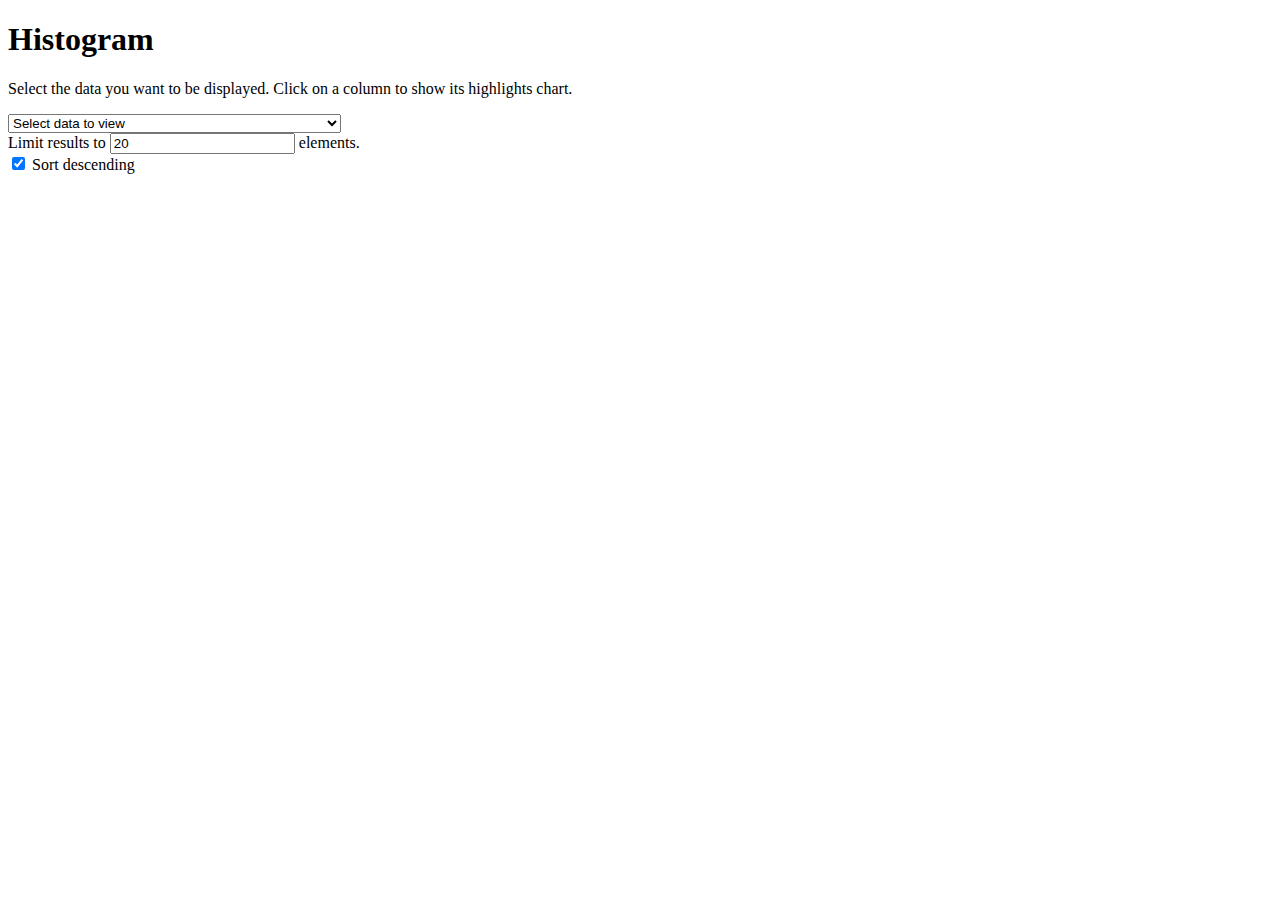
==== html/barchart.htm @ 7a56dc2c "first commit - working stats, time graphs and first histogram" ====
<!DOCTYPE html>
<html>
<head>
	<meta charset="UTF-8">
	<title>Histogram</title>
</head>

<body>
<h1>Histogram</h1>
<p>
	Select the data you want to be displayed. Click on a column to show its highlights chart.
</p>
<div class="w-100 h-100">
	<select name="menu" id="menu" onchange="refreshChart()">
		<option value="-">Select data to view</option>
		<option value="veicoli.tipo">Tipologie di veicoli</option>
		<option value="veicoli.brand">Marche di veicoli coinvolte</option>
		<option value="veicoli.model">Modelli di veicoli coinvolti</option>
		<option value="dinamica">Dinamiche degli incidenti</option>
		<option value="strada">Incidenti per via</option>
		<option value="anno">Incidenti per anno</option>
		<option value="mese">Incidenti per mese dell'anno</option>
		<option value="giorno">Incidenti per giorno del mese</option>
		<option value="ora">Incidenti per fascia oraria</option>
		<option value="persone.anno">Persone coinvolte per anno di nascita</option>
		<option value="persone.sesso">Persone coinvolte per genere</option>
		<option value="numero_gruppo">Incidenti per gruppo di polizia municipale intervenuto</option>
	</select>
	<br>
	<label>Limit results to <input type="number" min="1" value="20" name="limit" id="limit"
								   onchange="refreshChart();"> elements.</label><br>
	<label><input type="checkbox" id="sort" checked onChange="refreshChart()"> Sort descending</label><br>
	<svg id="chart" class="w-100"></svg>
</div>
<div style="display:none" id="highlight-div" class="w-100 h-100">
	<p id="highlight-label">Selezionare il contesto in cui mostrare la selezione:</p><br>
	<select name="menu2" id="menu2" onchange="refreshHighlightChart()">
		<option value="veicoli.tipo">Tipologie di veicoli</option>
		<option value="veicoli.brand">Marche di veicoli coinvolte</option>
		<option value="veicoli.model">Modelli di veicoli coinvolti</option>
		<option value="dinamica">Dinamiche degli incidenti</option>
		<option value="strada">Incidenti per via</option>
		<option value="anno">Incidenti per anno</option>
		<option value="mese">Incidenti per mese dell'anno</option>
		<option value="giorno">Incidenti per giorno del mese</option>
		<option value="ora">Incidenti per fascia oraria</option>
		<option value="persone.anno">Persone coinvolte per anno di nascita</option>
		<option value="persone.sesso">Persone coinvolte per genere</option>
		<option value="numero_gruppo">Incidenti per gruppo di polizia municipale intervenuto</option>
	</select>
	<br>
	<label>Limit results to <input type="number" min="1" value="20" name="limit2" id="limit2"
								   onchange="refreshHighlightChart();"> elements.</label>
	<button onclick="drawHighlightChart(resultCache.data,true);">Normalize Graph</button>
	<button onclick="drawHighlightChart(resultCache.data,false);">Standard Graph</button>
	<br>
	<svg id="chart2" class="w-100"></svg>
	<script src="js/barchart.js"></script>
</div>
</body>
</html>
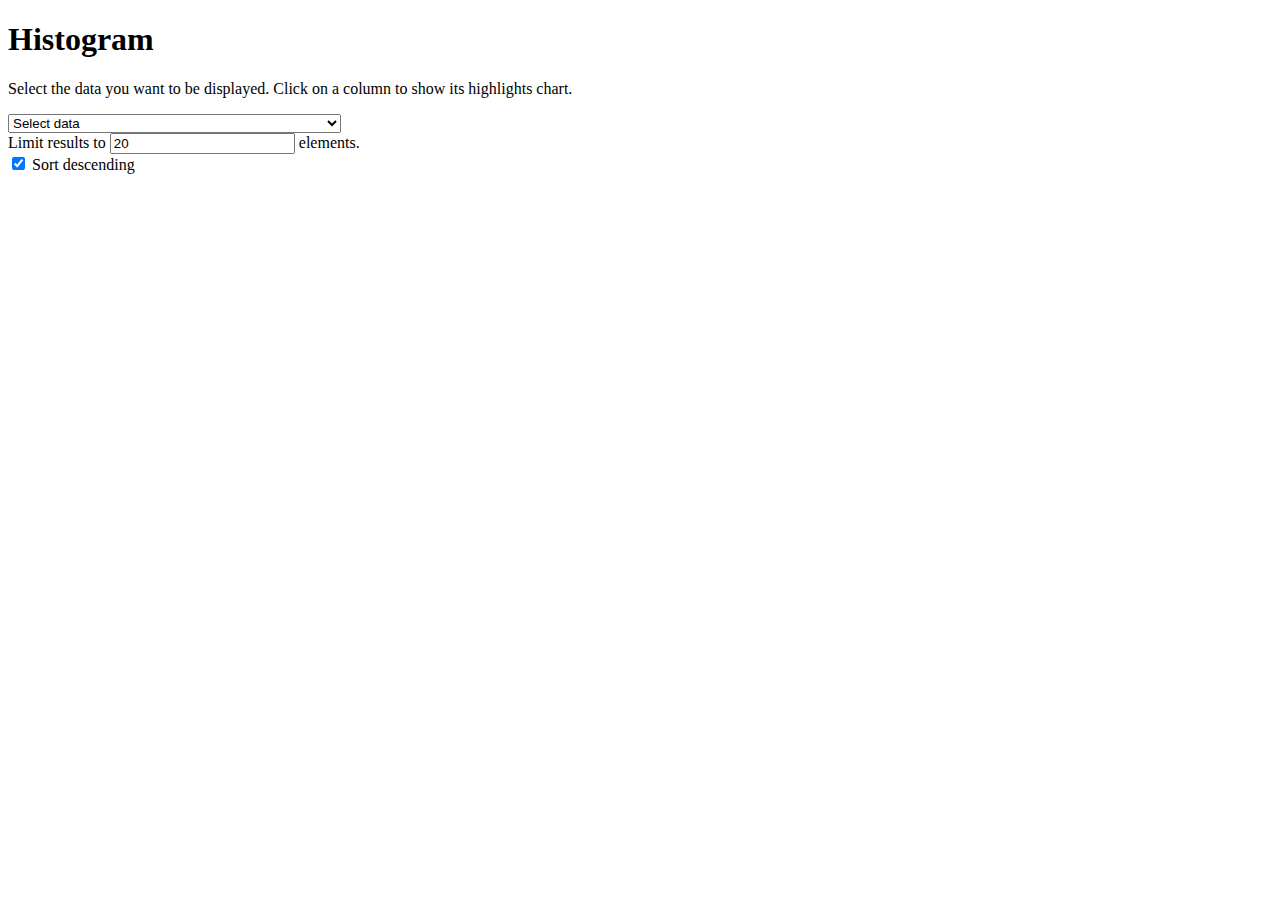
==== commit 33a3ebe3: "fix barchart x labels width management, update readme with docker info" ====
--- a/html/barchart.htm
+++ b/html/barchart.htm
@@ -12,25 +12,25 @@
 </p>
 <div class="w-100 h-100">
 	<select name="menu" id="menu" onchange="refreshChart()">
-		<option value="-">Select data to view</option>
-		<option value="veicoli.tipo">Tipologie di veicoli</option>
-		<option value="veicoli.brand">Marche di veicoli coinvolte</option>
-		<option value="veicoli.model">Modelli di veicoli coinvolti</option>
-		<option value="dinamica">Dinamiche degli incidenti</option>
-		<option value="strada">Incidenti per via</option>
+		<option value="-">Select data</option>
 		<option value="anno">Incidenti per anno</option>
 		<option value="mese">Incidenti per mese dell'anno</option>
 		<option value="giorno">Incidenti per giorno del mese</option>
 		<option value="ora">Incidenti per fascia oraria</option>
+		<option value="numero_gruppo">Incidenti per gruppo di polizia municipale intervenuto</option>
+		<option value="strada">Incidenti per via</option>
+		<option value="veicoli.brand">Marche di veicoli coinvolte</option>
+		<option value="veicoli.model">Modelli di veicoli coinvolti</option>
+		<option value="veicoli.tipo">Tipologie di veicoli</option>
+		<option value="dinamica">Dinamiche degli incidenti</option>
 		<option value="persone.anno">Persone coinvolte per anno di nascita</option>
 		<option value="persone.sesso">Persone coinvolte per genere</option>
-		<option value="numero_gruppo">Incidenti per gruppo di polizia municipale intervenuto</option>
 	</select>
 	<br>
 	<label>Limit results to <input type="number" min="1" value="20" name="limit" id="limit"
 								   onchange="refreshChart();"> elements.</label><br>
-	<label><input type="checkbox" id="sort" checked onChange="refreshChart()"> Sort descending</label><br>
-	<svg id="chart" class="w-100"></svg>
+	<label><input type="checkbox" id="sort1" checked onChange="refreshChart()"> Sort descending</label><br>
+	<svg id="chart" max-width="100%" width="auto"></svg>
 </div>
 <div style="display:none" id="highlight-div" class="w-100 h-100">
 	<p id="highlight-label">Selezionare il contesto in cui mostrare la selezione:</p><br>
@@ -51,8 +51,8 @@
 	<br>
 	<label>Limit results to <input type="number" min="1" value="20" name="limit2" id="limit2"
 								   onchange="refreshHighlightChart();"> elements.</label>
-	<button onclick="drawHighlightChart(resultCache.data,true);">Normalize Graph</button>
-	<button onclick="drawHighlightChart(resultCache.data,false);">Standard Graph</button>
+	<label><input type="checkbox" id="sort2" checked onChange="refreshHighlightChart()"> Sort descending</label><br>
+	<input type="checkbox" id="normalizeHighlight" onchange="refreshHighlightChart()">Normalize Graph
 	<br>
 	<svg id="chart2" class="w-100"></svg>
 	<script src="js/barchart.js"></script>
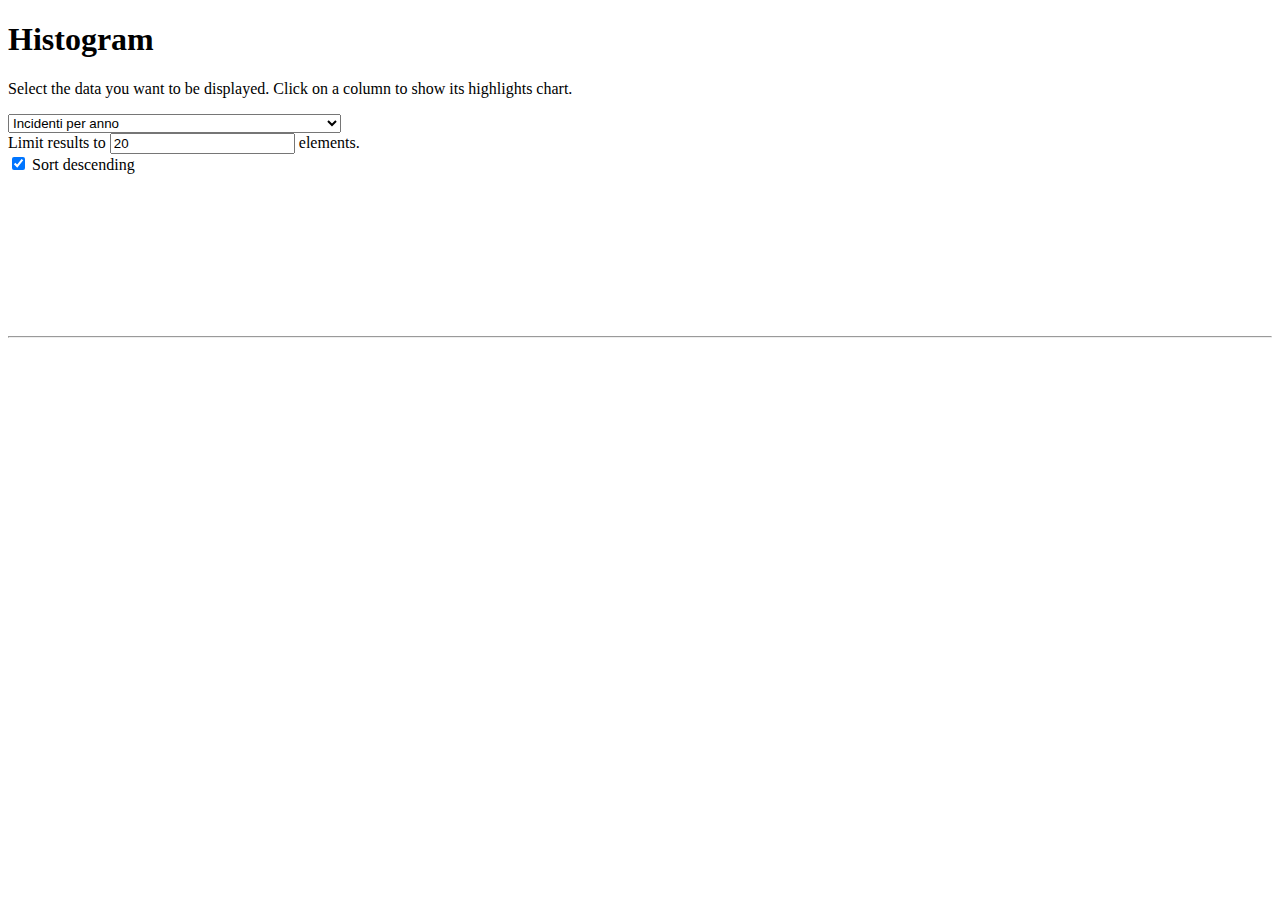
==== commit a637a49e: "clean barchart code and fix bugs" ====
--- a/html/barchart.htm
+++ b/html/barchart.htm
@@ -12,7 +12,6 @@
 </p>
 <div class="w-100 h-100">
 	<select name="menu" id="menu" onchange="refreshChart()">
-		<option value="-">Select data</option>
 		<option value="anno">Incidenti per anno</option>
 		<option value="mese">Incidenti per mese dell'anno</option>
 		<option value="giorno">Incidenti per giorno del mese</option>
@@ -28,33 +27,35 @@
 	</select>
 	<br>
 	<label>Limit results to <input type="number" min="1" value="20" name="limit" id="limit"
-								   onchange="refreshChart();"> elements.</label><br>
+								   onchange="refreshChart()"> elements.</label><br>
 	<label><input type="checkbox" id="sort1" checked onChange="refreshChart()"> Sort descending</label><br>
 	<svg id="chart" max-width="100%" width="auto"></svg>
 </div>
+<hr>
 <div style="display:none" id="highlight-div" class="w-100 h-100">
-	<p id="highlight-label">Selezionare il contesto in cui mostrare la selezione:</p><br>
-	<select name="menu2" id="menu2" onchange="refreshHighlightChart()">
-		<option value="veicoli.tipo">Tipologie di veicoli</option>
-		<option value="veicoli.brand">Marche di veicoli coinvolte</option>
-		<option value="veicoli.model">Modelli di veicoli coinvolti</option>
-		<option value="dinamica">Dinamiche degli incidenti</option>
-		<option value="strada">Incidenti per via</option>
-		<option value="anno">Incidenti per anno</option>
-		<option value="mese">Incidenti per mese dell'anno</option>
-		<option value="giorno">Incidenti per giorno del mese</option>
-		<option value="ora">Incidenti per fascia oraria</option>
-		<option value="persone.anno">Persone coinvolte per anno di nascita</option>
-		<option value="persone.sesso">Persone coinvolte per genere</option>
-		<option value="numero_gruppo">Incidenti per gruppo di polizia municipale intervenuto</option>
-	</select>
-	<br>
+	<p>Visualizzo
+		<select name="menu2" id="menu2" onchange="refreshHighlightChart()">
+			<option value="veicoli.tipo">Tipologie di veicoli</option>
+			<option value="veicoli.brand">Marche di veicoli coinvolte</option>
+			<option value="veicoli.model">Modelli di veicoli coinvolti</option>
+			<option value="dinamica">Dinamiche degli incidenti</option>
+			<option value="strada">Incidenti per via</option>
+			<option value="anno">Incidenti per anno</option>
+			<option value="mese">Incidenti per mese dell'anno</option>
+			<option value="giorno">Incidenti per giorno del mese</option>
+			<option value="ora">Incidenti per fascia oraria</option>
+			<option value="persone.anno">Persone coinvolte per anno di nascita</option>
+			<option value="persone.sesso">Persone coinvolte per genere</option>
+			<option value="numero_gruppo">Incidenti per gruppo di polizia municipale intervenuto</option>
+		</select>
+		<span id="highlight-label"></span>
+	</p>
 	<label>Limit results to <input type="number" min="1" value="20" name="limit2" id="limit2"
-								   onchange="refreshHighlightChart();"> elements.</label>
+								   onchange="refreshHighlightChart();"> elements.</label><br>
 	<label><input type="checkbox" id="sort2" checked onChange="refreshHighlightChart()"> Sort descending</label><br>
 	<input type="checkbox" id="normalizeHighlight" onchange="refreshHighlightChart()">Normalize Graph
 	<br>
-	<svg id="chart2" class="w-100"></svg>
+	<svg id="chart2" class="w-100 pt-4"></svg>
 	<script src="js/barchart.js"></script>
 </div>
 </body>
